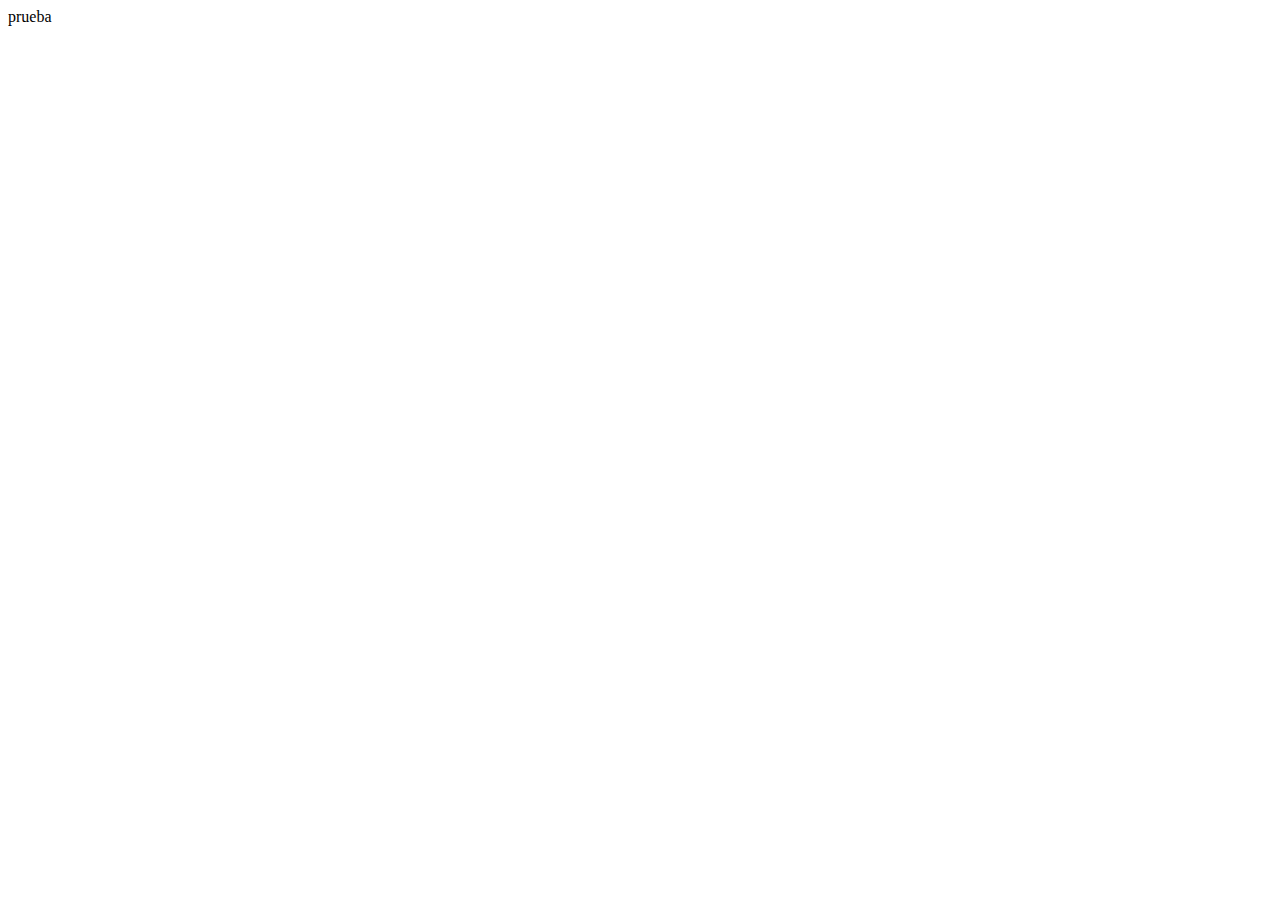
==== index.html @ b96c922c "second commit" ====
<!DOCTYPE html>
<html lang="en">
<head>
    <meta charset="UTF-8">
    <meta name="viewport" content="width=device-width, initial-scale=1.0">
    <title>Document</title>
</head>
<body>
    prueba
</body>
</html>
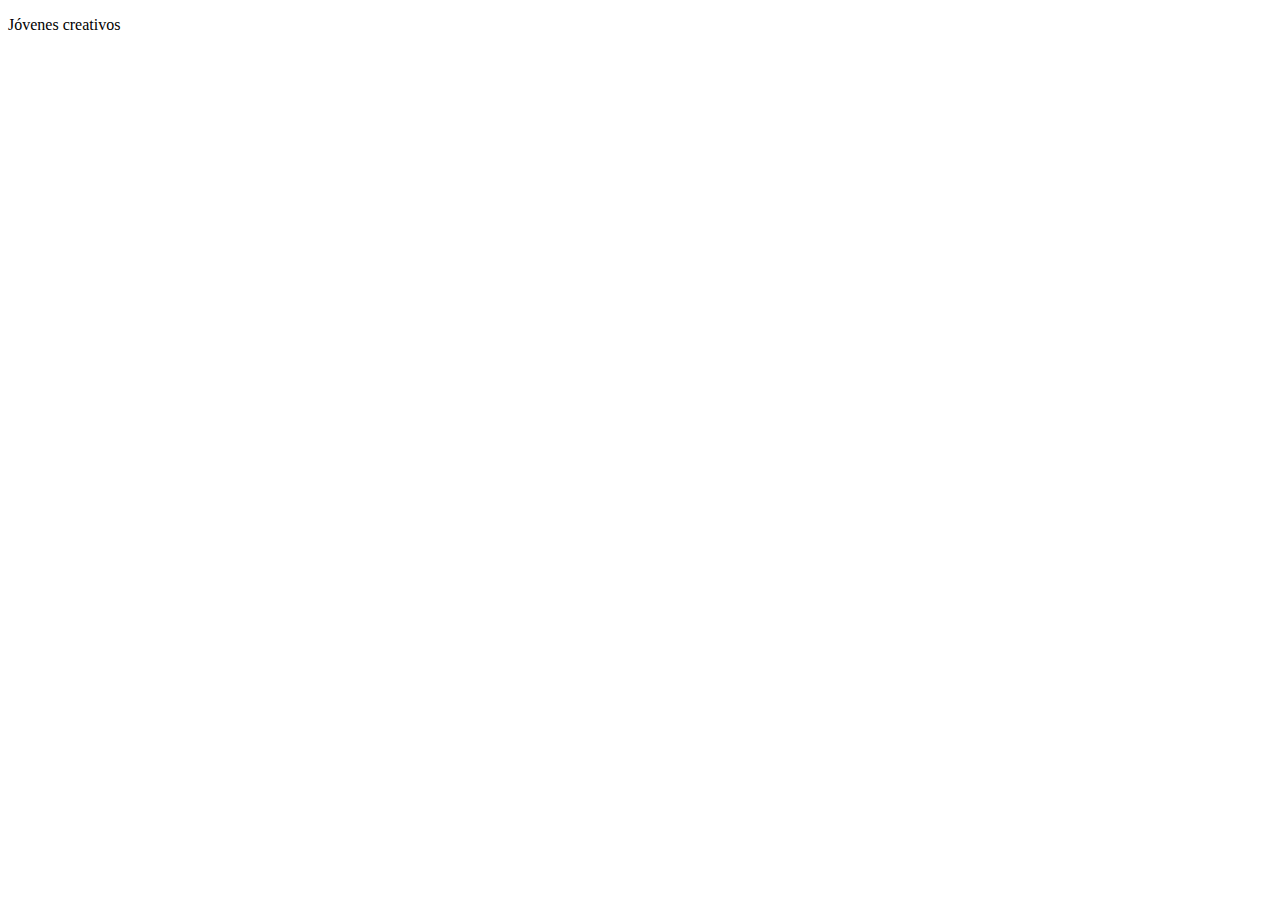
==== commit f36ccb23: "tercer commit" ====
--- a/index.html
+++ b/index.html
@@ -6,6 +6,11 @@
     <title>Document</title>
 </head>
 <body>
-    prueba
+    <p id="texto1" onclick="alerta()">Jóvenes creativos</p>
+    <script>
+        function alerta(){
+            alert("Funcionó");
+        }
+    </script>
 </body>
 </html>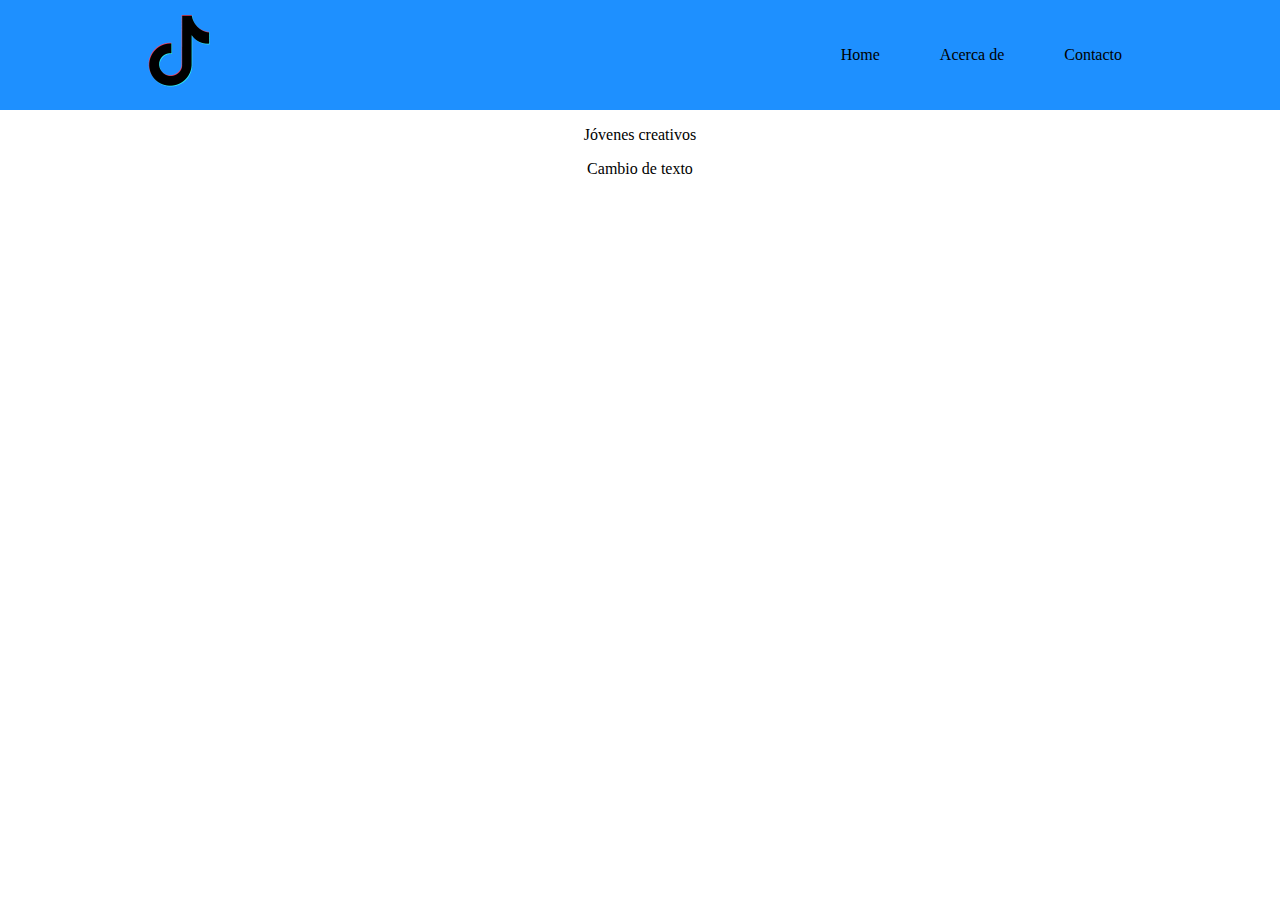
==== commit a29243cb: "cuarto commit" ====
--- a/index.html
+++ b/index.html
@@ -4,10 +4,78 @@
     <meta charset="UTF-8">
     <meta name="viewport" content="width=device-width, initial-scale=1.0">
     <title>Document</title>
+    <style>
+        .container{
+            max-width: 80%;
+            margin: 0 auto;
+        }
+
+        .header__fondo{
+            background-color: dodgerblue;
+        }
+
+        .logo img{
+          width: 100px;  
+        }
+
+        body{
+            margin: 0px !important;
+        }
+        .flex_menu{
+            display: flex;
+            justify-content: space-between;
+        }
+
+        .menu ul{
+            display: flex;
+            list-style: none !important;
+        }
+        .menu ul li{
+            margin:20px;
+            padding: 10px;  
+        }
+
+        .menu ul li:hover{
+            background-color: aqua;
+        }
+       
+    </style>
 </head>
 <body>
-    <p id="texto1" onclick="alerta()">Jóvenes creativos</p>
+    
+    <div class="header header__fondo">
+        <div class="container flex_menu">
+            <div class="logo">
+                <img src="img/logo.gif" />
+            </div>
+            <div class="menu">
+                <ul>
+                    <li>
+                        Home
+                    </li>
+                    <li>
+                       Acerca de 
+                    </li>
+                    <li>
+                       Contacto 
+                    </li>
+                </ul>
+            </div>
+        </div>
+    </div>
+   <div class="container" style="text-align: center;">
+        <p id="texto1" onclick="alerta()">Jóvenes creativos</p>
+        <p id="texto2" >Cambio de texto</p>
+
+   </div>
+
+  
+
     <script>
+        document.getElementById("texto2").onclick=function(){
+            document.getElementById("texto2").style.fontSize="2em"
+        }
+
         function alerta(){
             alert("Funcionó");
         }
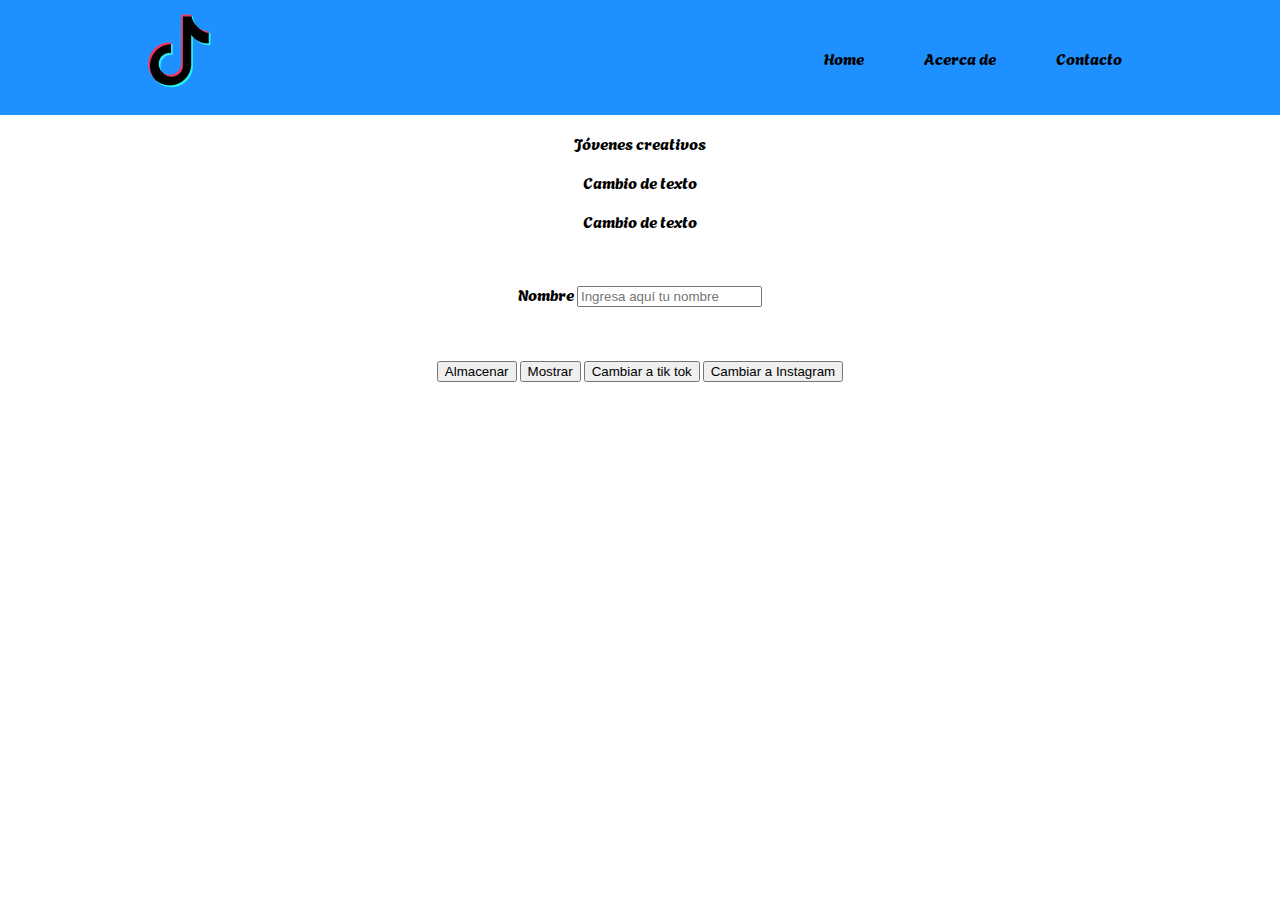
==== commit f0ec47ad: "quinto commit" ====
--- a/index.html
+++ b/index.html
@@ -5,6 +5,7 @@
     <meta name="viewport" content="width=device-width, initial-scale=1.0">
     <title>Document</title>
     <style>
+        @import url('https://fonts.googleapis.com/css2?family=Agbalumo&display=swap');
         .container{
             max-width: 80%;
             margin: 0 auto;
@@ -20,6 +21,7 @@
 
         body{
             margin: 0px !important;
+            font-family: 'Agbalumo', sans-serif;
         }
         .flex_menu{
             display: flex;
@@ -32,13 +34,16 @@
         }
         .menu ul li{
             margin:20px;
-            padding: 10px;  
+            padding: 10px; 
+            transition-duration: 0.5s; 
         }
 
         .menu ul li:hover{
             background-color: aqua;
         }
-       
+        form{
+            margin:50px;
+        }
     </style>
 </head>
 <body>
@@ -46,7 +51,7 @@
     <div class="header header__fondo">
         <div class="container flex_menu">
             <div class="logo">
-                <img src="img/logo.gif" />
+                <img src="img/logo.gif" id="logo-header" />
             </div>
             <div class="menu">
                 <ul>
@@ -66,11 +71,22 @@
    <div class="container" style="text-align: center;">
         <p id="texto1" onclick="alerta()">Jóvenes creativos</p>
         <p id="texto2" >Cambio de texto</p>
+        <p id="teclado">Cambio de texto</p>
+        <form>
+            <label>Nombre</label>
+            <input type="text" placeholder="Ingresa aquí tu nombre" id="nombre"/>
+            
 
+        </form>
+             <button onclick="guardar()">Almacenar</button>
+            <button onclick="imprimir()">Mostrar</button>
+        <button onclick="tiktok()">
+            Cambiar a tik tok
+        </button>
+        <button onclick="instagram()">
+            Cambiar a Instagram
+        </button>
    </div>
-
-  
-
     <script>
         document.getElementById("texto2").onclick=function(){
             document.getElementById("texto2").style.fontSize="2em"
@@ -79,6 +95,33 @@
         function alerta(){
             alert("Funcionó");
         }
+
+        function guardar(){
+         let palabra= document.getElementById("nombre").value;
+         localStorage.setItem("nombreGuardado",palabra);
+         console.log("funcionó");
+        }
+
+        function imprimir(){
+            let recuperado= localStorage.getItem("nombreGuardado");
+            alert(recuperado);
+        }
+
+        function tiktok(){
+
+            let img= document.getElementById("logo-header");
+            img.setAttribute("src","img/logo.gif");
+        }
+
+        function instagram(){
+            let img= document.getElementById("logo-header");
+            img.setAttribute("src","img/instagram.gif");
+        }
+        document.getElementById("nombre").addEventListener("keydown",function(){
+            document.getElementById("teclado").innerHTML="texto nuevo";
+        });
+          
+        
     </script>
 </body>
 </html>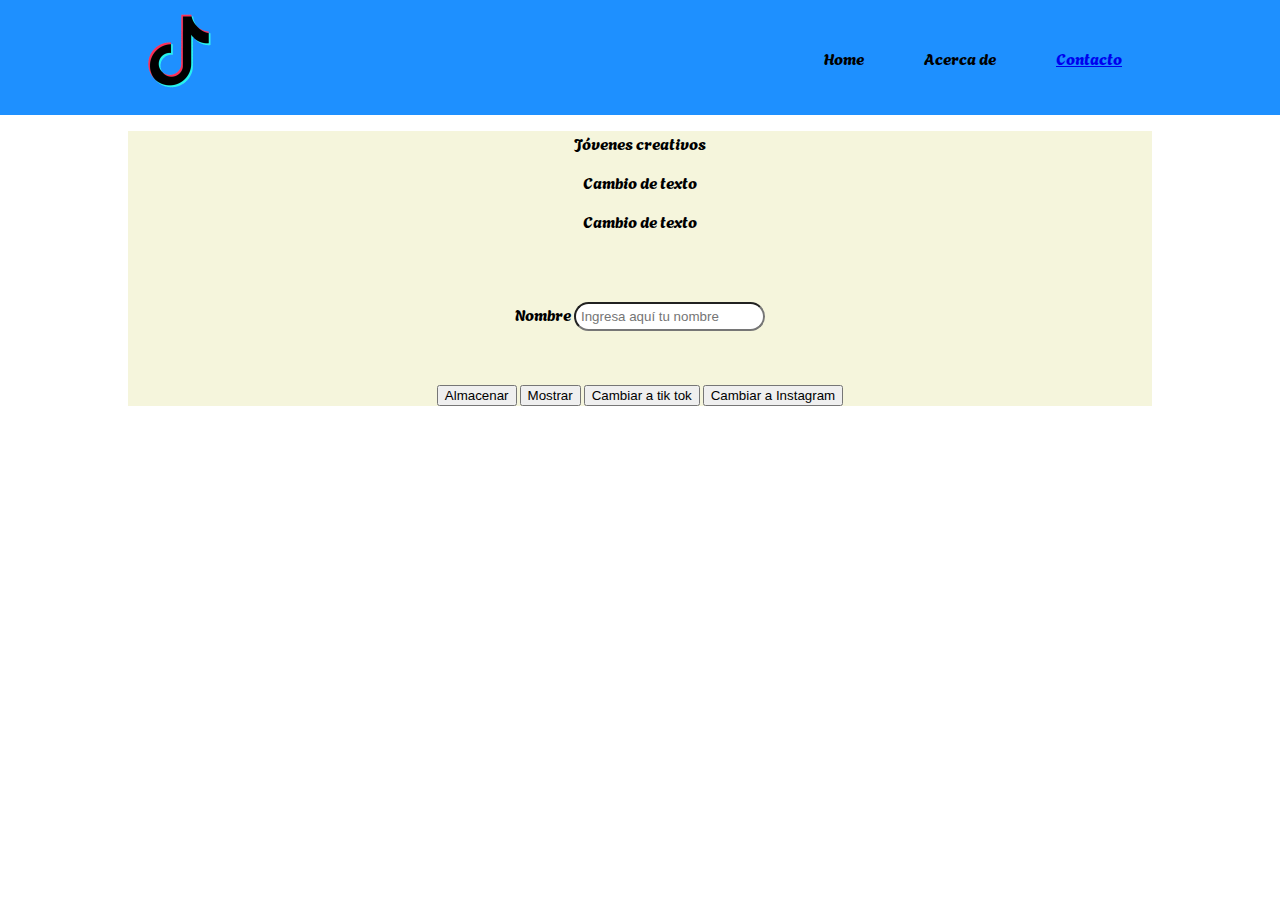
==== commit 5736694e: "sexto commit" ====
--- a/index.html
+++ b/index.html
@@ -3,48 +3,8 @@
 <head>
     <meta charset="UTF-8">
     <meta name="viewport" content="width=device-width, initial-scale=1.0">
-    <title>Document</title>
-    <style>
-        @import url('https://fonts.googleapis.com/css2?family=Agbalumo&display=swap');
-        .container{
-            max-width: 80%;
-            margin: 0 auto;
-        }
-
-        .header__fondo{
-            background-color: dodgerblue;
-        }
-
-        .logo img{
-          width: 100px;  
-        }
-
-        body{
-            margin: 0px !important;
-            font-family: 'Agbalumo', sans-serif;
-        }
-        .flex_menu{
-            display: flex;
-            justify-content: space-between;
-        }
-
-        .menu ul{
-            display: flex;
-            list-style: none !important;
-        }
-        .menu ul li{
-            margin:20px;
-            padding: 10px; 
-            transition-duration: 0.5s; 
-        }
-
-        .menu ul li:hover{
-            background-color: aqua;
-        }
-        form{
-            margin:50px;
-        }
-    </style>
+    <title>Inicio</title>
+    <link rel="stylesheet" href="css/style.css">
 </head>
 <body>
     
@@ -62,13 +22,13 @@
                        Acerca de 
                     </li>
                     <li>
-                       Contacto 
+                       <a href="contacto.html">Contacto</a> 
                     </li>
                 </ul>
             </div>
         </div>
     </div>
-   <div class="container" style="text-align: center;">
+   <div class="container pruebas" style="text-align: center;">
         <p id="texto1" onclick="alerta()">Jóvenes creativos</p>
         <p id="texto2" >Cambio de texto</p>
         <p id="teclado">Cambio de texto</p>
--- a/css/style.css
+++ b/css/style.css
@@ -0,0 +1,52 @@
+
+        @import url('https://fonts.googleapis.com/css2?family=Agbalumo&display=swap');
+        .container{
+            max-width: 80%;
+            margin: 0 auto;
+        }
+
+        .header__fondo{
+            background-color: dodgerblue;
+        }
+
+        .logo img{
+          width: 100px;  
+        }
+
+        body{
+            margin: 0px !important;
+            font-family: 'Agbalumo', sans-serif;
+        }
+        input{
+            margin-top: 20px;
+            border-radius: 20px;
+            padding: 5px;
+            font-weight: 400;
+
+        }
+        .flex_menu{
+            display: flex;
+            justify-content: space-between;
+        }
+
+        .menu ul{
+            display: flex;
+            list-style: none !important;
+        }
+        .menu ul li{
+            margin:20px;
+            padding: 10px; 
+            transition-duration: 0.5s; 
+        }
+
+        .menu ul li:hover{
+            background-color: aqua;
+        }
+        form{
+            margin:50px;
+        }
+
+        .pruebas{
+            background-color:beige;
+        }
+  